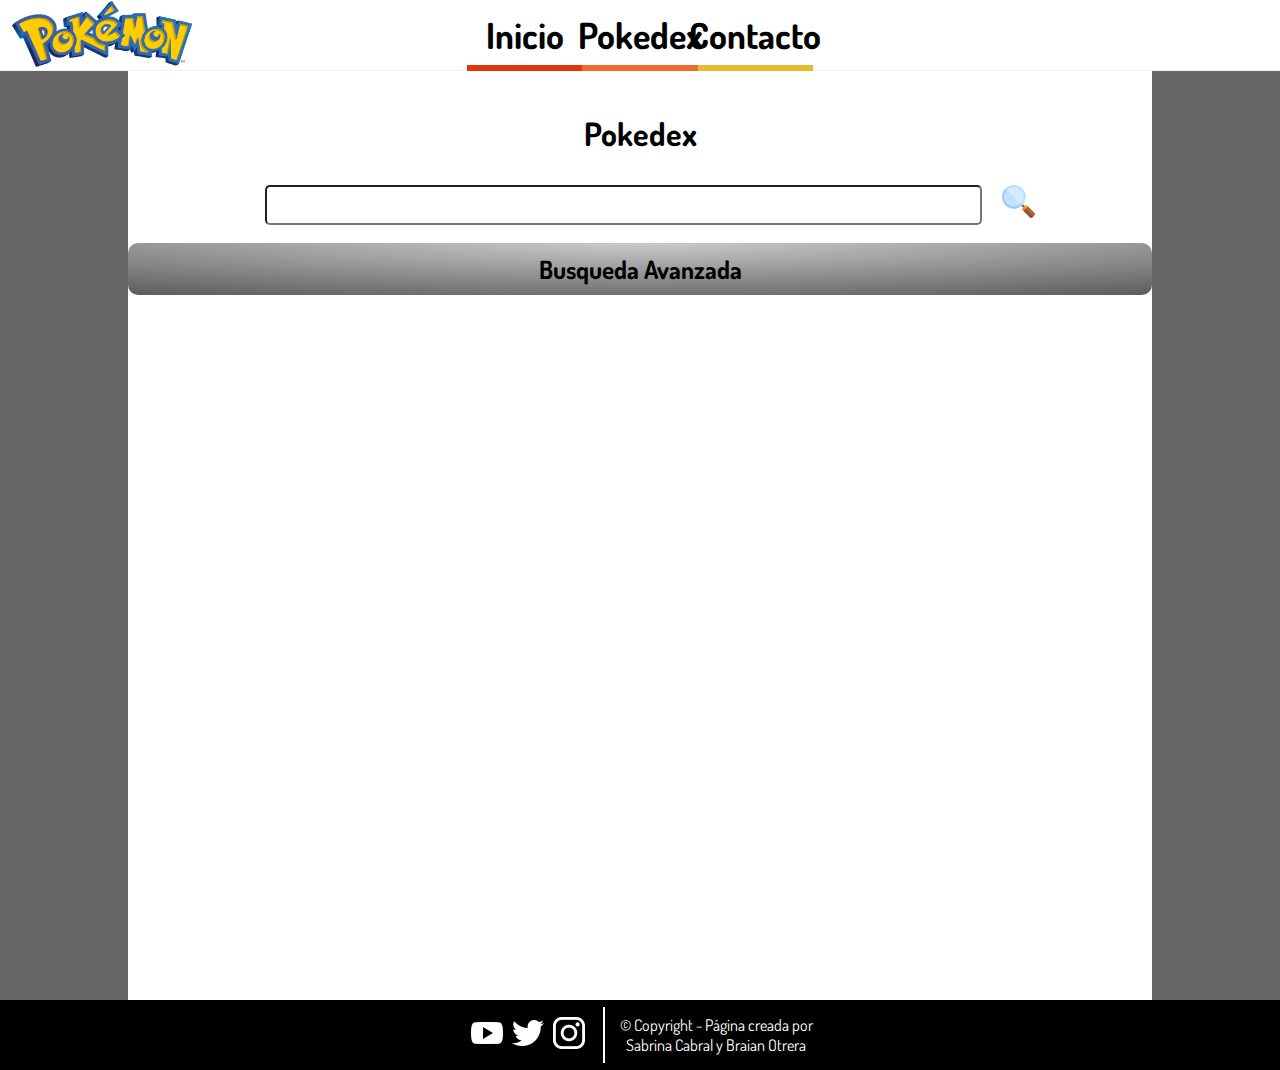
==== pokedex.html @ e79e1e7c "cambio de visualizacion de app" ====
<!DOCTYPE html>
<html lang="es">

<head>
    <meta charset="UTF-8">
    <meta http-equiv="X-UA-Compatible" content="IE=edge">
    <meta name="viewport" content="width=device-width, initial-scale=1.0">
    <title>Pokemon</title>
    <link rel="stylesheet" href="./Css/style.css">
    <link rel="icon" href="./Img/Poke_Ball_icon.png" />
    <link rel="preconnect" href="https://fonts.gstatic.com">
    <link rel="stylesheet" href="./Css/stilos-pokedex.css">
    <link href="https://fonts.googleapis.com/css2?family=Roboto:wght@300&display=swap" rel="stylesheet">
</head>

<body>
    <header>
        <a class="logo">
            <img src="./img/1280px-International_Pokémon_logo.svg.png">
        </a>
        <nav class="menu">
            <ul class="menu-list">
                <li class="menu-item">
                    <a class="inicio"  href="./index.html">
                
                        <span>Inicio</span>
                    </a>
                </li>
                <li class="menu-item">
                    <a class="pokedex"  href="./pokedex.html">
                        <span>Pokedex</span>
                    </a>
                </li>
                <li class="menu-item">
                    <a class="contacto">
                        <span>Contacto</span>
                    </a>
                </li>
            </ul>
        </nav>
        <button class="logo-menu-mobile" onclick="openMenu()">
            <img src="./img/boton-de-menu-de-tres-lineas-horizontales.png">
        </button>
        <nav class="menu-mobile" id="mobile-menu">
            <ul class="menu-list-mobile">
                <li class="menu-item-mobile">
                    <a class="inicio"  href="./index.html">
                        <span>Inicio</span>
                    </a>
                </li>
                <li class="menu-item-mobile">
                    <a class="pokedex"  href="./pokedex.html">
                        <span>Pokedex</span>
                    </a>
                </li>
                <li class="menu-item-mobile">
                    <a class="contacto">
                        <span>Contacto</span>
                    </a>
                </li>
            </ul>
        </nav>
    </header>
    <main>
        <h1>Pokedex</h1>
        
        <section class="buscador">
            <input type="search" id="search">
            <div class="lupa" id="buscar">
                <img src="./img/lupa.png" alt="Lupa">
            </div>

        </section>
        <section class="b-avanzado">

            <label id="desplegar-busqueda" >Busqueda Avanzada</label>
            <div class="tipos">
                <ul>
                    <li class="item">
                        <span class="descrip BUG">BICHO</span>
                        <span class="tipo" data-value="bug">T</span>
                    </li>
                    <li class="item">
                        <span class="descrip DRAGON">DRAGON</span>
                        <span class="tipo" data-value="dragon">T</span>
                    </li>
                    <li class="item">
                        <span class="descrip FAIRY">HADA</span>
                        <span class="tipo" data-value="fairy">T</span>
                    </li>
                    <li class="item">
                        <span class="descrip FIRE">FUEGO</span>
                        <span class="tipo" data-value="fire">T</span>
                    </li>
                    <li class="item">
                        <span class="descrip GHOST">FANTASMA</span>
                        <span class="tipo" data-value="ghost">T</span>
                    </li>
                    <li class="item">
                        <span class="descrip GROUND">TIERRA</span>
                        <span class="tipo" data-value="ground">T</span>
                    </li>
                    <li class="item">
                        <span class="descrip NORMAL">NORMAL</span>
                        <span class="tipo" data-value="normal">T</span>
                    </li>
                    <li class="item">
                        <span class="descrip PSYCHIC">PSÍQUICO</span>
                        <span class="tipo" data-value="psychic">T</span>
                    </li>
                    <li class="item">
                        <span class="descrip STEEL">ACERO</span>
                        <span class="tipo" data-value="steel">T</span>
                    </li>

                </ul>
                <ul>
                    <li class="item"><span class="descrip DARK">SINIESTRO</span><span class="tipo" data-value="dark">T</span>
                    </li>
                    <li class="item"><span class="descrip ELECTRIC">ELECTRICO</span><span class="tipo" data-value="electric">T</span></li>
                    <li class="item"><span class="descrip FIGHTING">LUCHA</span><span class="tipo" data-value="fighting">T</span>
                    </li>
                    <li class="item"><span class="descrip FLYING">VOLADOR</span><span class="tipo" data-value="flying">T</span>
                    </li>
                    <li class="item"><span class="descrip GRASS">PLANTA</span><span class="tipo" data-value="grass">T</span>
                    </li>
                    <li class="item"><span class="descrip ICE">HIELO</span><span class="tipo" data-value="ice">T</span>
                    </li>
                    <li class="item"><span class="descrip POISON">VENENO</span><span class="tipo" data-value="poison">T</span>
                    </li>
                    <li class="item"><span class="descrip ROCK">ROCA</span><span class="tipo" data-value="rock">T</span>
                    </li>
                    <li class="item"><span class="descrip WATER">AGUA</span><span class="tipo" data-value="water">T</span>
                    </li>

                </ul>


            </div>
            <div class="eggs">
                <label >Tipo de Huevo </label>
                <ul id="lista-huevos" class="lista-huevos">
                    <li class="init" id="fijar"><span id="all-eggs" data-value="Todas">Todas</span></li>
                    <li><span class="type-eggs" data-value="monster">Monster</span></li>
                    <li><span class="type-eggs" data-value="water1">Water</span></li>
                    <li><span class="type-eggs" data-value="bug">Bug</span></li>
                    <li><span class="type-eggs" data-value="flying">Flying</span></li>
                    <li><span class="type-eggs" data-value="ground">Ground</span></li>
                    <li><span class="type-eggs" data-value="plant">Plant</span></li>
                    <li><span class="type-eggs" data-value="humanshape">Humanshape</span></li>
                    <li><span class="type-eggs" data-value="mineral">Mineral</span></li>
                    <li><span class="type-eggs" data-value="indeterminate">Indeterminate</span></li>
                    <li><span class="type-eggs" data-value="ditto">ditto</span></li>
                    <li><span class="type-eggs" data-value="dragon">dragon</span></li>
                    <li><span class="type-eggs" data-value="no-eggs">No eggs</span></li>
                </ul>

            </div>

            <input type="submit" value="Buscar" id="busqueda-Avanzada" class="boton">
            <input type="submit" value="Restablecer" id="Restablecer" class="boton">
        </section>
        <section id="listado-pokemon" class="listado">


        </section>
        <ul id="poke" class="list-container"></ul>
        
    </main>
    <footer>
        <div class="social">
            <a href="https://www.youtube.com" target="_blank">
                <img src="./img/youtube.png">
            </a>
            <a href="https://twitter.com" target="_blank">
                <img src="./img/twitter.png">
            </a>
            <a href="https://www.instagram.com" target="_blank">
                <img src="./img/instagram.png">
            </a>
        </div>
        <div class="separador"></div>
        <div class="copyright">
            <p>© Copyright - Página creada por </p>
            <p>Sabrina Cabral y Braian Otrera</p>
        </div>
    </footer>
</body>
<script src="https://ajax.googleapis.com/ajax/libs/jquery/3.6.0/jquery.min.js"></script>
<script src="./Js/Ajax.js"></script>
<script src="./Js/BusquedaPokemon.js"></script>
</html>
---- Css/style.css ----
@import url('https://fonts.googleapis.com/css2?family=Dosis:wght@200&display=swap');
*{
    padding: 0;
    margin: 0;
    font-family: 'Dosis', sans-serif;
}
main{
    text-align: center;
}
main h1{
    margin-top: 7vh;
}
body{
    background-color: #666666;
}
header{
    background-color: white;
    height: 70px;
    border-bottom: 1px solid #f0f0f0;
    display: flex;
    justify-content: center;
    align-items: center;
    /* position: relative; */
    position: fixed;
    width: 100%;
}
main{
    
    min-height: 900px;
    background-color: white;
    width: 80%;
    margin:0 auto;
    padding: 50px 0;
}


footer{
    background-color: black;
    height: 70px;
    display: flex;
    justify-content: center;
    align-items: center;
}
.menu{
    position: relative;
    height: 70px;
    display: none;
}
.logo img{
    width: 180px;
}
.menu-list{
    list-style:none;
    display: flex;
    width: 100%;
    height: 100%;
    justify-content: center;
    position: relative;
}
.menu-item{
    text-align: center;
    vertical-align: middle;
    height: 100%;
    width: 9%;
    min-width: 100px;
    
}
.menu-item a{
    display: flex;
    height: 100%;
    cursor: pointer;
    justify-content: center;
    align-items: center;
    position: relative;
    text-decoration: none;
    color: black;
}
.menu-item a:hover{
    color: white;
}
.menu-item a:before{
    content: ' ';
    height: 6px;
    left: 0;
    position: absolute;
    bottom: -1px;
    width: 100%;
    z-index: 1;
}
.menu-item span{
    font-weight: bold;
}
.inicio, .pokedex, .contacto {
    text-decoration: none;
    color:black;
    font-weight: 800;
    font-size: 4vh;

}

.inicio:hover,.inicio::before,.inicio::after{
    background-color: #E3350D;
}
.pokedex:hover,.pokedex::before,.pokedex::after{
    background-color: #ee6b2f;
}
.contacto:hover,.contacto::before,.contacto::after{
    background-color: #e6bc2f;
}
.social a{
    text-decoration: none;
    color: black;
}
.social img{
    margin: 0 3px;
    width: 32px;
}
.separador{
    height: 80%;
    width: 2px;
    margin: 0 15px;
    background-color: white;
}
.copyright{
    color: white;
    text-align: center;
}
.logo-menu-mobile{
    position:absolute;
    left: 10px;
    cursor: pointer;
    background: none;
    border:none
}
.logo-menu-mobile img{
    width: 32px;
}
.menu-mobile{
    position: absolute;
    top:71px;
    left: 0;
    right: 0;
    background-color: white;
    visibility: hidden;
}
.menu-item-mobile{
    height: 40px;
    border-bottom: 1px solid #f0f0f0;
    position: relative;
}
.menu-item-mobile a{
    display: flex;
    width: 100%;
    height: 100%;
    text-align: center;
    justify-content: center;
    align-items: center;
    cursor:pointer;
}
.menu-item-mobile a::after{
    content: ' ';
    left: 0;
    top:0;
    bottom: -1px;
    position: absolute;
    bottom: -1px;
    width: 6px;
    z-index: 1;
}
.active{
    visibility: visible;
}
.list-container{
    text-align: center;
}
.Poke-card{
    margin: 10px;
    padding: 30px;
    display: inline-block;
    text-align: center;
    border: 1px solid #c0c0c0;
    border-radius: 10px;
    background-color: #c0c0c0;
}
.Poke-card figure{
    border-radius: 50%;
    background-color: white;
}
.Poke-name{
    font-weight: bold;
    margin-top: 10px;
}
.poke-img{
    width: 150px;
}

@media only screen and (min-width: 750px){
    header{
        display: block;
    }
    .menu{
        display: block;
    }
    .logo{
        position: absolute;
        z-index: 1;
        top: 1px;
        left: 12px;
        cursor: pointer;
    }
    .logo-menu-mobile,.menu-mobile{
        display: none;
    }
}
---- Css/stilos-pokedex.css ----
main{
    text-align: center;
}

.galeria-imagenes{
    padding-top: 80px;
    grid-column: 1 / -1;
    justify-content: center;
    width: 100%;
    text-align: center;
}
.buscador{
    width: 100%;
    display: flex;
    justify-content: center;
    align-items: start;
    margin-top: 3%;
}
    

.buscador input{
    width: 70%;
    height: 40px;
    margin: 0 2%;
    border-radius: 5px;
    font-size: 23px;
}

.buscador img{
    height: 33px;
    
}

.b-avanzado{
    width: 100%;
    height: 100%;
    margin-top: 2vh;
    display: inline-block;
    text-align: center;
    padding: 1% 0;
    border-radius: 10px;
    background: linear-gradient(to bottom, rgba(255,255,255,0.15) 0%, rgba(0,0,0,0.15) 100%), radial-gradient(at top center, rgba(255,255,255,0.40) 0%, rgba(0,0,0,0.40) 120%) #989898;
    font-weight: bold;
    
   
}
.b-avanzado label{
    display: inline-block;
    width: 100%;
    padding: 0;
    font-size: 25px;
    
    
}
.tipos{
    display: flex;
    width: 100%;
    /* justify-content: space-between; */
   
}
.desplegar-menu{
    display: none;
}


.tipos ul{
    padding-left: 0;
    margin: 1%;
    display: inline-block;
    justify-content: center;
    width: 50%;
  


}
.tipos li{
    padding-left: 0;
    margin: 5px;
    margin: 3% 0 0 0; 
    list-style:none;
    width: 100%;
    display: block;
    padding: 2%;

}



.listado{
    display: flex;
    flex-wrap: wrap;
    justify-content: center;
    margin-top: 3vh;
    height: 100%;
}

.pokemon{
    height: 40vh;
    padding: 10px;
    margin: 5px;
    text-align: center;
    border: 1px solid #c0c0c0;
    border-radius: 10px;
    background-color: #c0c0c0;

}
.Poke-card figure{
    border-radius: 50%;
    background-color: white;
}

.pokemon img {
    max-height:  80%;
    border-radius: 10%;

    
}
.nombre-pokemon{
    
    margin:0;
    font-size: 3vh;
    border-radius: 5px
}
.tipos-pokemon{
    display: inline-block;
    margin:0;
    padding: 2%;
    font-size: 3vh;
    border-radius: 5px;
    
    margin-right: 5px;
    width: 40%;
}
.descrip{
    display: inline-block;
    border: 2px solid #a4a4a4;
    border-radius: 5px;
    width:60%;
    height: 30%;
    line-height: 28px;
    margin-right: 8px;
    font-weight: bold;


}
.tipo{
    display: inline-block;
    background: #F2F2F2;
    border-radius: 14px;
    color: #313131;
    line-height: 30px;
    width: 28px;
}
.eggs{
    width: 100%;
    height: 100%;
    
   
}
.eggs label{
    font-size: 18px;
    margin: 1.5vh 0;
}
.b-avanzado ul{
    margin: 1.5vh 0;
}

.eggs li{
    list-style:none;
    margin: 0;
    margin-left: 0;
   
    padding: 5px;
    justify-content: center;

   
}
.type-eggs{
    display: none;
    border-radius: 10px;
    
    
}

.lista-huevos { 

    overflow-y: scroll;
    width:50%;
    display: inline-block;
    border-radius: 5px;    
    text-align: center;
    height: 5vh;
    padding-left: 0;
    background: #09f;
 

}

.lista-huevos::-webkit-scrollbar {
    width:5px;
}
.lista-huevos::-webkit-scrollbar-thumb {
    background-image: linear-gradient(to top, #30cfd0 0%, #330867 100%);
    border-radius: 5px;
}



.lista-huevos li { 
    padding: 1.5% 0;
    z-index: 2; 
    width: 100%;
}
.lista-huevos li:not(.init) { 
    float: left; 
    display: none; 
    background: #ddd;
}

.lista-huevos li:not(.init):hover, ul li.selected:not(.init) {
     background: #09f;

}

li.init {
    cursor: pointer; 
}

.definir-altura{
    max-height: 15vh;
}


.invertir-color {
    background-image: linear-gradient(to top, #30cfd0 0%, #330867 100%);
    color: white;
  }


.footer{
    /* grid-column: 1 / -1;
    grid-row: 3 / 4; */
    background-image: linear-gradient(to top, #ebbba7 0%, #cfc7f8 100%);
}

.publicidad{
    display: none;
}

.boton{
    width: 20vw;
    height: 5vh;
    font-size: 2.5vh;
    font-weight: 800;

}

.eggs , .tipos, .boton{
    display: none;
}



.visualizar-tipos{
    display: flex;
    width: 100%;
}

.visualizar-huevos{
    display: inherit;

}





.POISON{
    background-image: linear-gradient(135deg, #667eea 0%, #764ba2 100%);
}

.FAIRY{
    background-image: linear-gradient(to top, #d5dee7 0%, #ffafbd 0%, #c9ffbf 100%);
}
.NORMAL{
    background-image: linear-gradient(45deg, #874da2 0%, #c43a30 100%);
}
.FLYING{
    background-image: linear-gradient(to right, #4facfe 0%, #00f2fe 100%);
}
.BUG{
    background-image: linear-gradient(to top, #0ba360 0%, #3cba92 100%);
}
.DRAGON{
    background-image: linear-gradient(-60deg, #ff5858 0%, #f09819 100%);
}
.FIRE{
    background-image: linear-gradient(-20deg, #fc6076 0%, #ff9a44 100%);
}
.WATER{
    background-image: linear-gradient(to top, #4481eb 0%, #04befe 100%);
}
.DARK{
    background-image: linear-gradient(60deg, #29323c 0%, #485563 100%);
}
.PSYCHIC{
    background-image: linear-gradient(to right, #a8caba 0%, #5d4157 100%);
}
.ROCK{
    background-image: linear-gradient(to top, #50cc7f 0%, #f5d100 100%);
}
.FIGHTING{
    background-image: linear-gradient(-225deg, #231557 0%, #44107A 29%, #FF1361 67%, #FFF800 100%);
}
.GRASS{
    background-image: linear-gradient(to top, #9be15d 0%, #00e3ae 100%);
}
.GHOST{
    background-image: linear-gradient(to top, #3b41c5 0%, #a981bb 49%, #ffc8a9 100%);
}
.STEEL{
    background-image: linear-gradient(-20deg, #616161 0%, #9bc5c3 100%);

}
.GROUND{
    background-image: linear-gradient(to right, #c1c161 0%, #c1c161 0%, #d4d4b1 100%);
}
.ICE{
    background-image: linear-gradient(-225deg, #22E1FF 0%, #1D8FE1 48%, #625EB1 100%);
}
.ELECTRIC{
    background-image: linear-gradient(to right, #f83600 0%, #f9d423 100%);
}
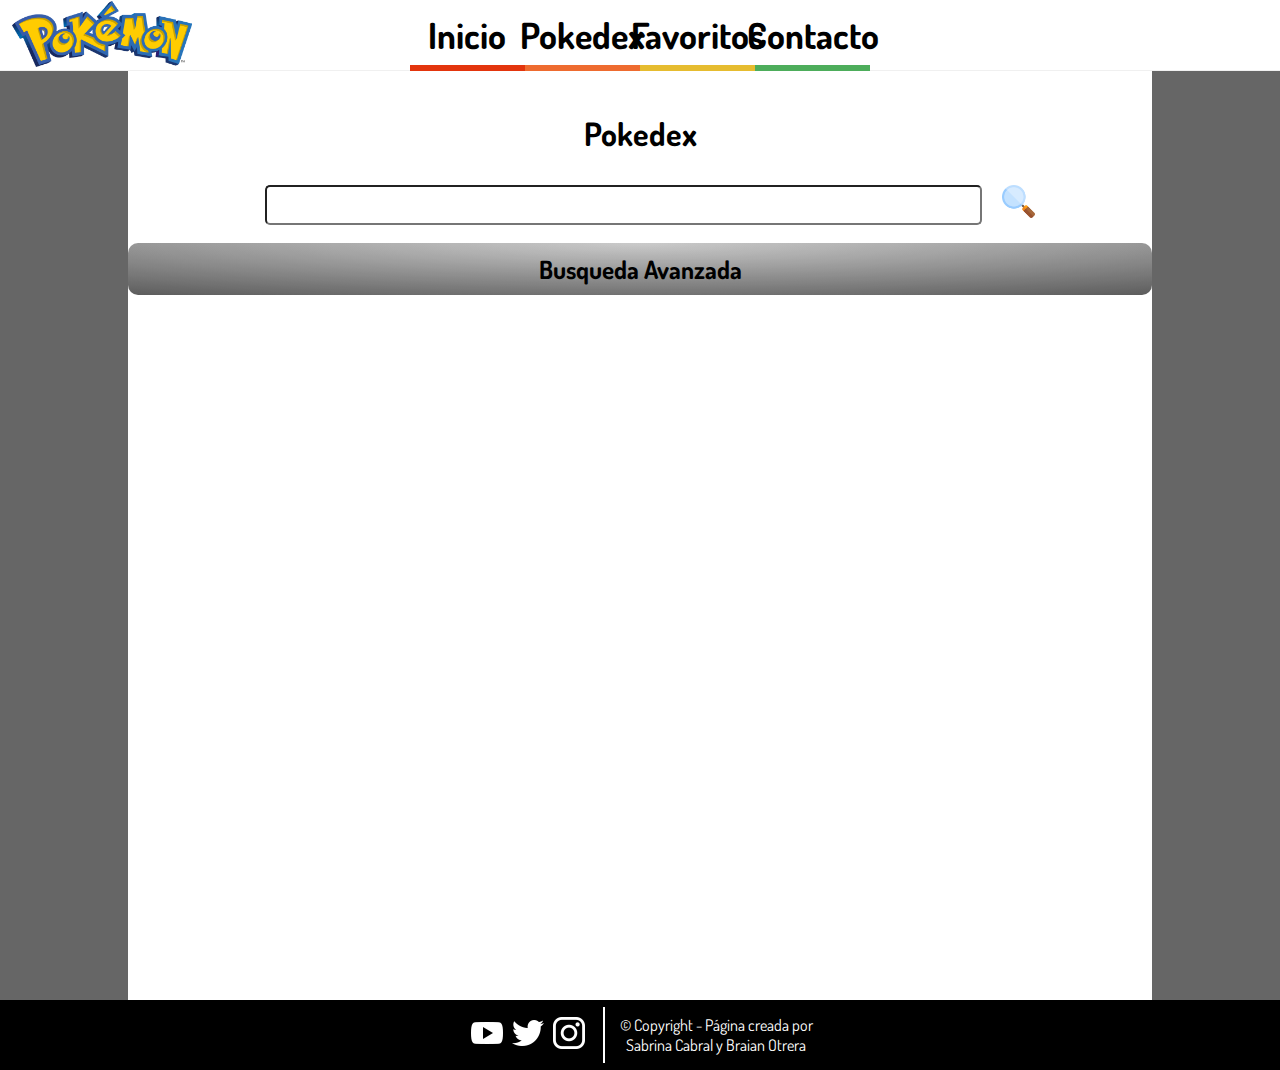
==== commit f7b628d3: "Paginado de info" ====
--- a/pokedex.html
+++ b/pokedex.html
@@ -9,6 +9,7 @@
     <link rel="stylesheet" href="./Css/style.css">
     <link rel="icon" href="./Img/Poke_Ball_icon.png" />
     <link rel="preconnect" href="https://fonts.gstatic.com">
+    <link rel="stylesheet" href="../Css/estilos-favoritos.css">
     <link rel="stylesheet" href="./Css/stilos-pokedex.css">
     <link href="https://fonts.googleapis.com/css2?family=Roboto:wght@300&display=swap" rel="stylesheet">
 </head>
@@ -21,14 +22,19 @@
         <nav class="menu">
             <ul class="menu-list">
                 <li class="menu-item">
-                    <a class="inicio"  href="./index.html">
-                
+                    <a class="inicio" href="./index.html">
+
                         <span>Inicio</span>
                     </a>
                 </li>
                 <li class="menu-item">
-                    <a class="pokedex"  href="./pokedex.html">
+                    <a class="pokedex" href="./pokedex.html">
                         <span>Pokedex</span>
+                    </a>
+                </li>
+                <li class="menu-item">
+                    <a class="favoritos" href="./src/favoritos.html">
+                        <span>Favoritos</span>
                     </a>
                 </li>
                 <li class="menu-item">
@@ -44,13 +50,18 @@
         <nav class="menu-mobile" id="mobile-menu">
             <ul class="menu-list-mobile">
                 <li class="menu-item-mobile">
-                    <a class="inicio"  href="./index.html">
+                    <a class="inicio" href="../index.html">
                         <span>Inicio</span>
                     </a>
                 </li>
                 <li class="menu-item-mobile">
-                    <a class="pokedex"  href="./pokedex.html">
+                    <a class="pokedex" href="./pokedex.html">
                         <span>Pokedex</span>
+                    </a>
+                </li>
+                <li class="menu-item-mobile">
+                    <a class="favoritos" href="./src/favoritos.html">
+                        <span>Favoritos</span>
                     </a>
                 </li>
                 <li class="menu-item-mobile">
@@ -63,7 +74,7 @@
     </header>
     <main>
         <h1>Pokedex</h1>
-        
+
         <section class="buscador">
             <input type="search" id="search">
             <div class="lupa" id="buscar">
@@ -73,99 +84,216 @@
         </section>
         <section class="b-avanzado">
 
-            <label id="desplegar-busqueda" >Busqueda Avanzada</label>
-            <div class="tipos">
-                <ul>
-                    <li class="item">
-                        <span class="descrip BUG">BICHO</span>
-                        <span class="tipo" data-value="bug">T</span>
-                    </li>
-                    <li class="item">
-                        <span class="descrip DRAGON">DRAGON</span>
-                        <span class="tipo" data-value="dragon">T</span>
-                    </li>
-                    <li class="item">
-                        <span class="descrip FAIRY">HADA</span>
-                        <span class="tipo" data-value="fairy">T</span>
-                    </li>
-                    <li class="item">
-                        <span class="descrip FIRE">FUEGO</span>
-                        <span class="tipo" data-value="fire">T</span>
-                    </li>
-                    <li class="item">
-                        <span class="descrip GHOST">FANTASMA</span>
-                        <span class="tipo" data-value="ghost">T</span>
-                    </li>
-                    <li class="item">
-                        <span class="descrip GROUND">TIERRA</span>
-                        <span class="tipo" data-value="ground">T</span>
-                    </li>
-                    <li class="item">
-                        <span class="descrip NORMAL">NORMAL</span>
-                        <span class="tipo" data-value="normal">T</span>
-                    </li>
-                    <li class="item">
-                        <span class="descrip PSYCHIC">PSÍQUICO</span>
-                        <span class="tipo" data-value="psychic">T</span>
-                    </li>
-                    <li class="item">
-                        <span class="descrip STEEL">ACERO</span>
-                        <span class="tipo" data-value="steel">T</span>
-                    </li>
-
-                </ul>
-                <ul>
-                    <li class="item"><span class="descrip DARK">SINIESTRO</span><span class="tipo" data-value="dark">T</span>
-                    </li>
-                    <li class="item"><span class="descrip ELECTRIC">ELECTRICO</span><span class="tipo" data-value="electric">T</span></li>
-                    <li class="item"><span class="descrip FIGHTING">LUCHA</span><span class="tipo" data-value="fighting">T</span>
-                    </li>
-                    <li class="item"><span class="descrip FLYING">VOLADOR</span><span class="tipo" data-value="flying">T</span>
-                    </li>
-                    <li class="item"><span class="descrip GRASS">PLANTA</span><span class="tipo" data-value="grass">T</span>
-                    </li>
-                    <li class="item"><span class="descrip ICE">HIELO</span><span class="tipo" data-value="ice">T</span>
-                    </li>
-                    <li class="item"><span class="descrip POISON">VENENO</span><span class="tipo" data-value="poison">T</span>
-                    </li>
-                    <li class="item"><span class="descrip ROCK">ROCA</span><span class="tipo" data-value="rock">T</span>
-                    </li>
-                    <li class="item"><span class="descrip WATER">AGUA</span><span class="tipo" data-value="water">T</span>
-                    </li>
-
-                </ul>
-
+            <label id="desplegar-busqueda">Busqueda Avanzada</label>
+            <div class="conteiner">
+
+                <div class="tipos">
+                    <ul class="listado-tipos">
+                        <li class="item">
+                            <span class="descrip BUG">BICHO</span>
+                            <span class="tipo" data-value="bug">T</span>
+                            <span class="debilidad" data-value="bug">D</span>
+                        </li>
+                        <li class="item">
+                            <span class="descrip DRAGON">DRAGON</span>
+                            <span class="tipo" data-value="dragon">T</span>
+                            <span class="debilidad" data-value="dragon">D</span>
+                        </li>
+                        <li class="item">
+                            <span class="descrip FAIRY">HADA</span>
+                            <span class="tipo" data-value="fairy">T</span>
+                            <span class="debilidad" data-value="dragon">D</span>
+                        </li>
+                        <li class="item">
+                            <span class="descrip FIRE">FUEGO</span>
+                            <span class="tipo" data-value="fire">T</span>
+                            <span class="debilidad" data-value="fire">D</span>
+                        </li>
+                        <li class="item">
+                            <span class="descrip GHOST">FANTASMA</span>
+                            <span class="tipo" data-value="ghost">T</span>
+                            <span class="debilidad" data-value="ghost">D</span>
+                        </li>
+                        <li class="item">
+                            <span class="descrip GROUND">TIERRA</span>
+                            <span class="tipo" data-value="ground">T</span>
+                            <span class="debilidad" data-value="ground">D</span>
+                        </li>
+                        <li class="item">
+                            <span class="descrip NORMAL">NORMAL</span>
+                            <span class="tipo" data-value="normal">T</span>
+                            <span class="debilidad" data-value="normal">D</span>
+                        </li>
+                        <li class="item">
+                            <span class="descrip PSYCHIC">PSÍQUICO</span>
+                            <span class="tipo" data-value="psychic">T</span>
+                            <span class="debilidad" data-value="psychic">D</span>
+                        </li>
+                        <li class="item">
+                            <span class="descrip STEEL">ACERO</span>
+                            <span class="tipo" data-value="steel">T</span>
+                            <span class="debilidad" data-value="steel">D</span>
+                        </li>
+
+                    </ul>
+                    <ul>
+                        <li class="item">
+                            <span class="descrip DARK">SINIESTRO</span>
+                            <span class="tipo" data-value="dark">T</span>
+                            <span class="debilidad" data-value="dark">D</span>
+                        </li>
+                        <li class="item">
+                            <span class="descrip ELECTRIC">ELECTRICO</span>
+                            <span class="tipo" data-value="electric">T</span>
+                            <span class="debilidad" data-value="electric">D</span>
+                        </li>
+                        <li class="item">
+                            <span class="descrip FIGHTING">LUCHA</span>
+                            <span class="tipo" data-value="fighting">T</span>
+                            <span class="debilidad" data-value="fighting">D</span>
+                        </li>
+                        <li class="item">
+                            <span class="descrip FLYING">VOLADOR</span>
+                            <span class="tipo" data-value="flying">T</span>
+                            <span class="debilidad" data-value="flying">D</span>
+                        </li>
+                        <li class="item">
+                            <span class="descrip GRASS">PLANTA</span>
+                            <span class="tipo" data-value="grass">T</span>
+                            <span class="debilidad" data-value="grass">D</span>
+                        </li>
+                        <li class="item">
+                            <span class="descrip ICE">HIELO</span>
+                            <span class="tipo" data-value="ice">T</span>
+                            <span class="debilidad" data-value="ice">D</span>
+                        </li>
+                        <li class="item">
+                            <span class="descrip POISON">VENENO</span>
+                            <span class="tipo" data-value="poison">T</span>
+                            <span class="debilidad" data-value="poison">D</span>
+                        </li>
+                        <li class="item">
+                            <span class="descrip ROCK">ROCA</span>
+                            <span class="tipo" data-value="rock">T</span>
+                            <span class="debilidad" data-value="rock">D</span>
+                        </li>
+                        <li class="item">
+                            <span class="descrip WATER">AGUA</span><span class="tipo" data-value="water">T</span>
+                            <span class="debilidad" data-value="water">D</span>
+                        </li>
+
+                    </ul>
+
+
+                </div>
+                <div class="eggs">
+                    <span>
+                        <h5>Tipo de Huevo </h5>
+                    </span>
+                    <div>
+                        <ul id="lista-huevos" class="lista-huevos">
+                            <li class="init">
+                                <span id="all-eggs" data-value="Todas" class="select-eggs">
+                                    <img src="./img/Poke_Ball_icon.png">
+                                    <h5 id="option-selected">Todos</h5></span>
+                            </li>
+                            <li>
+
+                                <span class="type-eggs" data-value="Todos">Todos</span>
+                            </li>
+                            <li>
+
+                                <span class="type-eggs" data-value="monster">Monster</span>
+                            </li>
+                            <li>
+                                <span class="type-eggs" data-value="water1">Water</span>
+                            </li>
+                            <li>
+                                <span class="type-eggs" data-value="bug">Bug</span>
+                            </li>
+                            <li>
+                                <span class="type-eggs" data-value="flying">Flying</span>
+                            </li>
+                            <li>
+                                <span class="type-eggs" data-value="ground">Ground</span>
+                            </li>
+                            <li>
+                                <span class="type-eggs" data-value="plant">Plant</span>
+                            </li>
+                            <li>
+                                <span class="type-eggs" data-value="humanshape">Humanshape</span>
+                            </li>
+                            <li>
+                                <span class="type-eggs" data-value="mineral">Mineral</span>
+                            </li>
+                            <li>
+                                <span class="type-eggs" data-value="indeterminate">Indeterminate</span>
+                            </li>
+                            <li>
+                                <span class="type-eggs" data-value="ditto">Ditto</span>
+                            </li>
+                            <li>
+                                <span class="type-eggs" data-value="dragon">Dragon</span>
+                            </li>
+                            <li>
+                                <span class="type-eggs" data-value="no-eggs">No eggs</span>
+                            </li>
+                        </ul>
+
+                    </div>
+                    <div class="tamaño-pokemon">
+                        <h5>Peso</h5>
+                        <ul class="lista-peso">
+
+                            <li id="pequeño" class="item-peso" data-value="500">
+
+                                <img src="./img/pokebolaP.png" alt="pokemon pequeño" data-value="500">
+
+                            </li>
+                            <li id="grande" class="item-peso" data-value="10000">
+
+                                <img src="./img/pokebolas.png" alt="pokemon grande" data-value="10000">
+
+                            </li>
+
+                        </ul>
+                    </div>
+                    <div class="tamaño-pokemon">
+                        <h5>Altura</h5>
+                        <ul class="lista-tamaño">
+
+                            <li id="bajo"  data-value="16" class="item-altura">
+
+                                <img src="./img/charmander.png" alt="pokemon pequeño" data-value="16">
+
+                            </li>
+                            <li id="alto" data-value="200" class="item-altura">
+
+                                <img src="./img/Chrizard.png" alt="pokemon grande" data-value="200">
+
+                            </li>
+
+
+                        </ul>
+                    </div>
+                </div>
 
             </div>
-            <div class="eggs">
-                <label >Tipo de Huevo </label>
-                <ul id="lista-huevos" class="lista-huevos">
-                    <li class="init" id="fijar"><span id="all-eggs" data-value="Todas">Todas</span></li>
-                    <li><span class="type-eggs" data-value="monster">Monster</span></li>
-                    <li><span class="type-eggs" data-value="water1">Water</span></li>
-                    <li><span class="type-eggs" data-value="bug">Bug</span></li>
-                    <li><span class="type-eggs" data-value="flying">Flying</span></li>
-                    <li><span class="type-eggs" data-value="ground">Ground</span></li>
-                    <li><span class="type-eggs" data-value="plant">Plant</span></li>
-                    <li><span class="type-eggs" data-value="humanshape">Humanshape</span></li>
-                    <li><span class="type-eggs" data-value="mineral">Mineral</span></li>
-                    <li><span class="type-eggs" data-value="indeterminate">Indeterminate</span></li>
-                    <li><span class="type-eggs" data-value="ditto">ditto</span></li>
-                    <li><span class="type-eggs" data-value="dragon">dragon</span></li>
-                    <li><span class="type-eggs" data-value="no-eggs">No eggs</span></li>
-                </ul>
-
-            </div>
+
 
             <input type="submit" value="Buscar" id="busqueda-Avanzada" class="boton">
             <input type="submit" value="Restablecer" id="Restablecer" class="boton">
+
+
+
         </section>
         <section id="listado-pokemon" class="listado">
 
 
         </section>
-        <ul id="poke" class="list-container"></ul>
-        
+        <div >
+            <input type="submit" value="Cargar" class="carga" id="carga">
+        </div>
     </main>
     <footer>
         <div class="social">
@@ -189,4 +317,5 @@
 <script src="https://ajax.googleapis.com/ajax/libs/jquery/3.6.0/jquery.min.js"></script>
 <script src="./Js/Ajax.js"></script>
 <script src="./Js/BusquedaPokemon.js"></script>
+
 </html>--- a/Css/style.css
+++ b/Css/style.css
@@ -5,8 +5,11 @@
     margin: 0;
     font-family: 'Dosis', sans-serif;
 }
+
+
 main{
     text-align: center;
+
 }
 main h1{
     margin-top: 7vh;
@@ -60,10 +63,12 @@
 }
 .menu-item{
     text-align: center;
+
     vertical-align: middle;
     height: 100%;
     width: 9%;
     min-width: 100px;
+
     
 }
 .menu-item a{
@@ -91,7 +96,7 @@
 .menu-item span{
     font-weight: bold;
 }
-.inicio, .pokedex, .contacto {
+.inicio, .pokedex, .contacto, .favoritos {
     text-decoration: none;
     color:black;
     font-weight: 800;
@@ -105,8 +110,11 @@
 .pokedex:hover,.pokedex::before,.pokedex::after{
     background-color: #ee6b2f;
 }
+.favoritos:hover,.favoritos::before,.favoritos::after{
+    background-color: #e6bc2f;
+}
 .contacto:hover,.contacto::before,.contacto::after{
-    background-color: #e6bc2f;
+    background-color: #4dad5b;;
 }
 .social a{
     text-decoration: none;
@@ -149,6 +157,7 @@
     border-bottom: 1px solid #f0f0f0;
     position: relative;
 }
+
 .menu-item-mobile a{
     display: flex;
     width: 100%;
@@ -182,6 +191,7 @@
     border: 1px solid #c0c0c0;
     border-radius: 10px;
     background-color: #c0c0c0;
+
 }
 .Poke-card figure{
     border-radius: 50%;
@@ -212,4 +222,5 @@
     .logo-menu-mobile,.menu-mobile{
         display: none;
     }
+
 }--- a/Css/estilos-favoritos.css
+++ b/Css/estilos-favoritos.css
@@ -0,0 +1,7 @@
+/* .conteiner-favorito{
+
+} */
+.item-favorito{
+    justify-self:flex-start;
+    max-width: 23px;
+}--- a/Css/stilos-pokedex.css
+++ b/Css/stilos-pokedex.css
@@ -10,6 +10,7 @@
     width: 100%;
     text-align: center;
 }
+/* Buscador de un pokemon con lupa  */
 .buscador{
     width: 100%;
     display: flex;
@@ -31,6 +32,10 @@
     height: 33px;
     
 }
+/* //////////////////////////////////////////////////// */
+
+
+/* Buscador avanzado  */
 
 .b-avanzado{
     width: 100%;
@@ -50,17 +55,31 @@
     width: 100%;
     padding: 0;
     font-size: 25px;
-    
-    
+    justify-content: center;
+    align-items: center;
+
+    
+    
+}
+.desplegar-menu{
+    display: none;
+}
+
+
+/* Tipo y debilidades de pokemon */
+.conteiner{
+    display: flex;
+    width: 100%;
+    height: 100%;
+    flex-wrap: wrap;
 }
 .tipos{
     display: flex;
     width: 100%;
+    text-align: center;
+    justify-content: left;
     /* justify-content: space-between; */
    
-}
-.desplegar-menu{
-    display: none;
 }
 
 
@@ -69,19 +88,19 @@
     margin: 1%;
     display: inline-block;
     justify-content: center;
-    width: 50%;
+    width: 60%;
   
 
 
 }
 .tipos li{
     padding-left: 0;
-    margin: 5px;
+
     margin: 3% 0 0 0; 
     list-style:none;
     width: 100%;
     display: block;
-    padding: 2%;
+
 
 }
 
@@ -95,8 +114,12 @@
     height: 100%;
 }
 
+/* Estilos de cada pokemon */
+
 .pokemon{
     height: 40vh;
+    min-height: 40vh;
+    min-width: 35vw;
     padding: 10px;
     margin: 5px;
     text-align: center;
@@ -111,7 +134,7 @@
 }
 
 .pokemon img {
-    max-height:  80%;
+    max-height:  75%;
     border-radius: 10%;
 
     
@@ -136,37 +159,83 @@
     display: inline-block;
     border: 2px solid #a4a4a4;
     border-radius: 5px;
-    width:60%;
+    width:50%;
     height: 30%;
     line-height: 28px;
-    margin-right: 8px;
+    margin-right: 5px;
     font-weight: bold;
 
 
 }
-.tipo{
+.tipo , .debilidad{
     display: inline-block;
     background: #F2F2F2;
     border-radius: 14px;
     color: #313131;
     line-height: 30px;
     width: 28px;
-}
+    margin-right: 3px;
+}
+
+/* //////////////////////////////////////////////////////////////// */
+
+
+/* Huevos de pokemon */
 .eggs{
     width: 100%;
     height: 100%;
-    
-   
-}
-.eggs label{
+    justify-content: center;
+    
+   
+}
+
+.select-eggs{
+ 
+    display: inline-flex;
+    width:99%;
+    padding: 1%;
+    text-align: center;
+    align-items: center;
+    background-color: rgb(49, 49, 49);
+    border-radius: 5px;
+    color: white;
+    
+ 
+ }
+ .eggs h5{
+    display: inline-block;
+  
+    padding: 0;
+    font-size: 18px;
+    justify-content: center;
+    align-items: center;
+    margin-bottom: 7px;
+ }
+ .select-eggs label{
+     
+     display: inline-block;
+     margin: 0;
+     width: 19%;
+     font-size: 15px;
+     
+ }
+ 
+ .select-eggs img{
+     width: 25px;
+     margin-right: 8px;
+     /* margin: 0 1.5vh; */
+ 
+ }
+ 
+/* .eggs label{
     font-size: 18px;
     margin: 1.5vh 0;
-}
-.b-avanzado ul{
+} */
+/* .listado-tipos{
     margin: 1.5vh 0;
-}
-
-.eggs li{
+} */
+
+/* .eggs li{
     list-style:none;
     margin: 0;
     margin-left: 0;
@@ -175,25 +244,42 @@
     justify-content: center;
 
    
-}
-.type-eggs{
+} */
+
+
+.lista-huevos { 
+    margin: 0;
+    overflow-y: scroll;
+    width:63.3%;
+    display: inline-block;
+    text-align: left;
+    /* height: 32px; */
+    max-height: 20vh;
+    padding-left: 0;
+    background-color: rgb(49, 49, 49);
+    padding: 0 1%;
+    border-radius: 5px;
+}
+
+
+
+
+.lista-huevos li { 
+    /* padding: 1px 0; */
+    z-index: 2; 
+    width: 100%;
+    color: white;
+}
+.lista-huevos li:not(.init) { 
+    float: left; 
     display: none;
-    border-radius: 10px;
-    
-    
-}
-
-.lista-huevos { 
-
-    overflow-y: scroll;
-    width:50%;
-    display: inline-block;
-    border-radius: 5px;    
-    text-align: center;
-    height: 5vh;
-    padding-left: 0;
-    background: #09f;
- 
+    
+ 
+
+}
+
+.lista-huevos li:not(.init):hover, ul li.selected:not(.init) {
+     background: #09f;
 
 }
 
@@ -205,38 +291,156 @@
     border-radius: 5px;
 }
 
-
-
-.lista-huevos li { 
-    padding: 1.5% 0;
-    z-index: 2; 
-    width: 100%;
-}
-.lista-huevos li:not(.init) { 
-    float: left; 
-    display: none; 
-    background: #ddd;
-}
-
-.lista-huevos li:not(.init):hover, ul li.selected:not(.init) {
-     background: #09f;
-
-}
-
 li.init {
     cursor: pointer; 
 }
 
-.definir-altura{
-    max-height: 15vh;
-}
-
-
+.type-eggs{
+   
+    border-radius: 10px;
+    margin-left: 3px;
+    
+    
+}
+
+/* Peso y altura de los pokemon */
+ .lista-peso ,.lista-tamaño{
+        display: inline-flex;        
+        list-style-type: none;
+        margin: 0;
+        padding: 0;
+    }
+    .lista-peso li, .lista-tamaño li{
+        display: inline-flex;       
+        justify-content: center;
+        align-items: center;      
+        background-color: #313131;
+        margin: 0 5px auto;
+        height: 13vh;
+        width: 25vw;
+        border-radius: 8px;
+ 
+    }
+    .tamaño-pokemon h5{
+        display: block;
+        padding-bottom: 8px;
+        margin: 0;
+        font-size: 25px;
+
+    }
+
+    .lista-peso img{
+        width: 40%;        
+    }
+    .lista-tamaño img{
+        width: auto;
+    }
+    /* .lista-peso,  span{
+        height: 100%;
+        display: inline-flex;
+        align-items: center;
+        border-radius: 5px;
+        justify-content: center;
+    }
+
+    .lista-tamaño span{
+        height: 100%;
+        width: 100%;
+        display: inline-flex;
+        align-items: center;
+        border-radius: 5px;
+        justify-content: center;
+    }
+    */
+
+    .tamaño-pokemon{
+        margin-top: 8px;
+        height: 100%;
+        width: 74%;
+      
+    }
+
+    #pequeño img{
+        width: 25%;
+        /* margin-top: 10%; */
+        
+    }
+  
+
+
+
+.boton{
+    width: 25vw;
+
+    font-size: 14px;
+    font-weight: 800;
+    background-color: #ee6b2f;
+    color: #fff;
+    border-radius: 5px;
+    border: none;
+    padding: 0.75em 1.25em;
+    margin-top: 15px;
+
+}
+.carga{
+    width: 15vw;
+
+    font-size: 20px;
+    font-weight: 800;
+    background-color: #ee6b2f;
+    color: #fff;
+    border-radius: 5px;
+    border: none;
+    padding: 0.22em ;
+    margin-top: 8px;
+
+}
+
+.eggs , .tipos, .boton, .tamaño-pokemon , .carga{
+    display: none;
+}
+
+
+/* Clases que permiten la visualizacion de los tipos y huevos una vez que se da click en busqueda avanzada es llamada por medio de jquery  */
+.visualizar-tipos{
+    display: flex;
+    width: 100%;
+}
+
+.visualizar-huevos{
+    display: inline-block;
+
+}
+
+
+
+/* Class que cambia color de los Tipos y debilidades cuando se hace click es llamada por medio de jquery  */
 .invertir-color {
     background-image: linear-gradient(to top, #30cfd0 0%, #330867 100%);
     color: white;
   }
 
+  .invertir-color-PesoAltura {
+    background-image: linear-gradient(135deg, #f5f7fa 0%, #c3cfe2 100%);
+    color: white;
+  }
+
+
+
+
+/* 
+.definir-altura{
+    max-height: 20vh;
+} */
+
+
+.ocultar{
+    display: none;
+}
+
+
+
+
 
 .footer{
     /* grid-column: 1 / -1;
@@ -244,37 +448,6 @@
     background-image: linear-gradient(to top, #ebbba7 0%, #cfc7f8 100%);
 }
 
-.publicidad{
-    display: none;
-}
-
-.boton{
-    width: 20vw;
-    height: 5vh;
-    font-size: 2.5vh;
-    font-weight: 800;
-
-}
-
-.eggs , .tipos, .boton{
-    display: none;
-}
-
-
-
-.visualizar-tipos{
-    display: flex;
-    width: 100%;
-}
-
-.visualizar-huevos{
-    display: inherit;
-
-}
-
-
-
-
 
 .POISON{
     background-image: linear-gradient(135deg, #667eea 0%, #764ba2 100%);
@@ -333,3 +506,158 @@
     background-image: linear-gradient(to right, #f83600 0%, #f9d423 100%);
 }
 
+
+@media only screen and (min-width: 750px){
+    
+.lista-huevos { 
+    margin: 0;
+    overflow-y: scroll;
+    width:34.3%;
+    display: inline-block;
+    text-align: left;
+    /* height: 35px; */
+    max-height: 20vh;
+    padding-left: 0;
+    background-color: rgb(49, 49, 49);
+    padding: 0 1%;
+    border-radius: 5px;
+}
+.select-eggs img{
+    width: 25px;
+    margin-right: 8px;
+    /* margin: 0 1.5vh; */
+
+}
+.lista-huevos li{
+  padding: 1px 0;  
+}
+.lista-peso ,.lista-tamaño{
+    height: 14vh;
+    width: 30vw;
+}
+
+.lista-tamaño img{
+    width: auto;
+}
+.pokemon{
+    min-width: 18vw;
+}
+
+
+
+    
+}
+
+@media only screen and (min-width: 920px){
+    .tipos{
+        width: 60%;
+        align-content: space-between;
+        
+        /* display: inline; */
+    }
+    .tipos ul{
+        width: 40%;
+    }
+    .eggs, .lista-peso{
+        width: 35%;
+        /* height: 35%; */
+        /* display: inline; */
+    }
+    .eggs h5{
+        font-size: 25px;
+    }
+
+   
+
+    .lista-huevos { 
+        margin: 0;
+        overflow-y: scroll;
+        width:86.7%;
+        display: inline-block;
+        text-align: left;
+        /* height: 35px; */
+        max-height: 25vh;
+        padding-left: 0;
+        background-color: rgb(49, 49, 49);
+        padding: 0 1%;
+        border-radius: 5px;
+        align-items: center;
+        margin-top: 5px;
+       
+    }
+
+    .boton{
+        font-size: 17px;        
+        padding: 10px 5px;
+    
+    }
+
+
+    .select-eggs img{
+        width: 25px;
+        margin-right: 8px;
+        /* margin: 0 1.5vh; */
+    
+    }
+
+    .lista-huevos li{
+        padding:0;
+        justify-content: left;
+    }
+    .select-eggs h5{
+        /* width: 40%; */
+        font-size: 18px;
+    }
+
+    .lista-peso ,.lista-tamaño{
+        /* display: inline-flex;         */
+        width: 25vw;
+        /* height: 12vh; */
+        /* text-align: center;
+        align-items: center;
+        list-style-type: none;
+        margin: 0;
+        padding: 0; */
+    }
+    .lista-peso li, .lista-tamaño li{
+        /* display: inline-flex;       
+        justify-content: center;
+        align-items: center;
+        vertical-align: middle; */
+   
+        height: 15vh;
+        /* background-color: #313131;
+        margin: 0 5px auto;
+        
+        border-radius: 8px; */
+ 
+    }
+
+    .lista-peso img{
+        width: 40%;
+        
+    }
+    .lista-tamaño img{
+        width: auto;
+    }
+
+   
+
+    .tamaño-pokemon{
+        margin-top: 8px;
+        width: 100%;
+    }
+    .tamaño-pokemon h5{
+        display: inline-block;
+        padding-bottom: 8px;
+        margin: 0;
+        width: 19%;
+        font-size: 27px;
+
+    }
+
+ 
+        
+}
+    
+
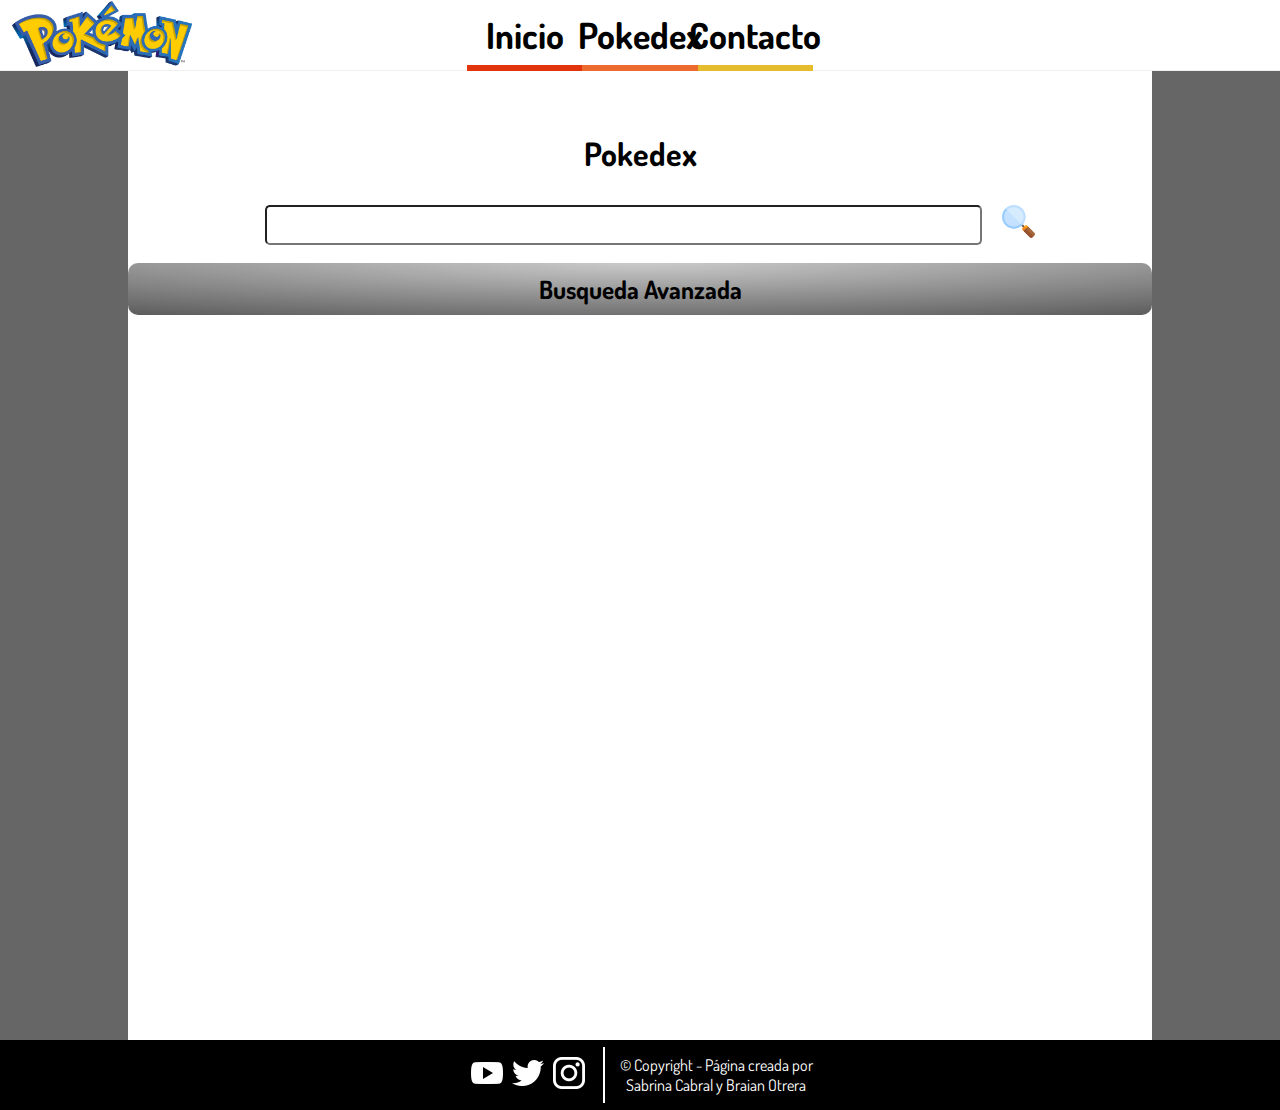
==== commit c309b117: "se agrega la pagina de pokemon" ====
--- a/pokedex.html
+++ b/pokedex.html
@@ -9,7 +9,6 @@
     <link rel="stylesheet" href="./Css/style.css">
     <link rel="icon" href="./Img/Poke_Ball_icon.png" />
     <link rel="preconnect" href="https://fonts.gstatic.com">
-    <link rel="stylesheet" href="../Css/estilos-favoritos.css">
     <link rel="stylesheet" href="./Css/stilos-pokedex.css">
     <link href="https://fonts.googleapis.com/css2?family=Roboto:wght@300&display=swap" rel="stylesheet">
 </head>
@@ -33,11 +32,6 @@
                     </a>
                 </li>
                 <li class="menu-item">
-                    <a class="favoritos" href="./src/favoritos.html">
-                        <span>Favoritos</span>
-                    </a>
-                </li>
-                <li class="menu-item">
                     <a class="contacto">
                         <span>Contacto</span>
                     </a>
@@ -50,18 +44,13 @@
         <nav class="menu-mobile" id="mobile-menu">
             <ul class="menu-list-mobile">
                 <li class="menu-item-mobile">
-                    <a class="inicio" href="../index.html">
+                    <a class="inicio" href="./index.html">
                         <span>Inicio</span>
                     </a>
                 </li>
                 <li class="menu-item-mobile">
                     <a class="pokedex" href="./pokedex.html">
                         <span>Pokedex</span>
-                    </a>
-                </li>
-                <li class="menu-item-mobile">
-                    <a class="favoritos" href="./src/favoritos.html">
-                        <span>Favoritos</span>
                     </a>
                 </li>
                 <li class="menu-item-mobile">
@@ -187,15 +176,13 @@
 
                 </div>
                 <div class="eggs">
-                    <span>
-                        <h5>Tipo de Huevo </h5>
-                    </span>
+                    <span><h5>Tipo de Huevo </h5></span>
                     <div>
                         <ul id="lista-huevos" class="lista-huevos">
                             <li class="init">
                                 <span id="all-eggs" data-value="Todas" class="select-eggs">
                                     <img src="./img/Poke_Ball_icon.png">
-                                    <h5 id="option-selected">Todos</h5></span>
+                                    <label id="option-selected">Todos</label></span>
                             </li>
                             <li>
 
@@ -244,46 +231,30 @@
                     <div class="tamaño-pokemon">
                         <h5>Peso</h5>
                         <ul class="lista-peso">
-
-                            <li id="pequeño" class="item-peso" data-value="500">
-
-                                <img src="./img/pokebolaP.png" alt="pokemon pequeño" data-value="500">
-
-                            </li>
-                            <li id="grande" class="item-peso" data-value="10000">
-
-                                <img src="./img/pokebolas.png" alt="pokemon grande" data-value="10000">
-
-                            </li>
-
+                            
+                            <li id="pequeño">  <img src="./img/pokebolaP.png" alt="pokemon pequeño"> </li>
+                            <li id="grande">  <img src="./img/pokebolas.png" alt="pokemon grande"> </li>
+                        
                         </ul>
                     </div>
                     <div class="tamaño-pokemon">
                         <h5>Altura</h5>
                         <ul class="lista-tamaño">
-
-                            <li id="bajo"  data-value="16" class="item-altura">
-
-                                <img src="./img/charmander.png" alt="pokemon pequeño" data-value="16">
-
-                            </li>
-                            <li id="alto" data-value="200" class="item-altura">
-
-                                <img src="./img/Chrizard.png" alt="pokemon grande" data-value="200">
-
-                            </li>
-
-
+                           
+                            <li id="bajo">  <img src="./img/charmander.png" alt="pokemon pequeño"> </li>
+                            <li id="alto">  <img src="./img/Chrizard.png" alt="pokemon grande"> </li>
+                          
+                        
                         </ul>
                     </div>
                 </div>
 
             </div>
-
-
-            <input type="submit" value="Buscar" id="busqueda-Avanzada" class="boton">
-            <input type="submit" value="Restablecer" id="Restablecer" class="boton">
-
+           
+
+                <input type="submit" value="Buscar" id="busqueda-Avanzada" class="boton">
+                <input type="submit" value="Restablecer" id="Restablecer" class="boton">
+            
 
 
         </section>
@@ -291,9 +262,8 @@
 
 
         </section>
-        <div >
-            <input type="submit" value="Cargar" class="carga" id="carga">
-        </div>
+        <ul id="poke" class="list-container"></ul>
+
     </main>
     <footer>
         <div class="social">
--- a/Css/style.css
+++ b/Css/style.css
@@ -24,17 +24,17 @@
     display: flex;
     justify-content: center;
     align-items: center;
-    /* position: relative; */
     position: fixed;
     width: 100%;
+    z-index: 2;
 }
 main{
-    
+
     min-height: 900px;
     background-color: white;
     width: 80%;
     margin:0 auto;
-    padding: 50px 0;
+    padding: 70px 0;
 }
 
 
@@ -96,7 +96,7 @@
 .menu-item span{
     font-weight: bold;
 }
-.inicio, .pokedex, .contacto, .favoritos {
+.inicio, .pokedex, .contacto {
     text-decoration: none;
     color:black;
     font-weight: 800;
@@ -110,11 +110,8 @@
 .pokedex:hover,.pokedex::before,.pokedex::after{
     background-color: #ee6b2f;
 }
-.favoritos:hover,.favoritos::before,.favoritos::after{
+.contacto:hover,.contacto::before,.contacto::after{
     background-color: #e6bc2f;
-}
-.contacto:hover,.contacto::before,.contacto::after{
-    background-color: #4dad5b;;
 }
 .social a{
     text-decoration: none;
@@ -222,5 +219,4 @@
     .logo-menu-mobile,.menu-mobile{
         display: none;
     }
-
 }--- a/Css/stilos-pokedex.css
+++ b/Css/stilos-pokedex.css
@@ -118,8 +118,6 @@
 
 .pokemon{
     height: 40vh;
-    min-height: 40vh;
-    min-width: 35vw;
     padding: 10px;
     margin: 5px;
     text-align: center;
@@ -134,7 +132,7 @@
 }
 
 .pokemon img {
-    max-height:  75%;
+    max-height:  80%;
     border-radius: 10%;
 
     
@@ -204,12 +202,12 @@
  }
  .eggs h5{
     display: inline-block;
-  
+    width: 100%;
     padding: 0;
     font-size: 18px;
     justify-content: center;
     align-items: center;
-    margin-bottom: 7px;
+    margin-bottom: 8px;
  }
  .select-eggs label{
      
@@ -250,10 +248,10 @@
 .lista-huevos { 
     margin: 0;
     overflow-y: scroll;
-    width:63.3%;
+    width:60%;
     display: inline-block;
     text-align: left;
-    /* height: 32px; */
+    height: 32px;
     max-height: 20vh;
     padding-left: 0;
     background-color: rgb(49, 49, 49);
@@ -265,7 +263,7 @@
 
 
 .lista-huevos li { 
-    /* padding: 1px 0; */
+    padding: 1px 0;
     z-index: 2; 
     width: 100%;
     color: white;
@@ -325,33 +323,18 @@
         display: block;
         padding-bottom: 8px;
         margin: 0;
-        font-size: 25px;
+        font-size: 18px;
 
     }
 
     .lista-peso img{
-        width: 40%;        
+        width: 60%;        
     }
     .lista-tamaño img{
-        width: auto;
-    }
-    /* .lista-peso,  span{
-        height: 100%;
-        display: inline-flex;
-        align-items: center;
-        border-radius: 5px;
-        justify-content: center;
-    }
-
-    .lista-tamaño span{
-        height: 100%;
-        width: 100%;
-        display: inline-flex;
-        align-items: center;
-        border-radius: 5px;
-        justify-content: center;
-    }
-    */
+        width: 80%;
+    }
+
+   
 
     .tamaño-pokemon{
         margin-top: 8px;
@@ -361,7 +344,7 @@
     }
 
     #pequeño img{
-        width: 25%;
+        width: 30%;
         /* margin-top: 10%; */
         
     }
@@ -382,21 +365,8 @@
     margin-top: 15px;
 
 }
-.carga{
-    width: 15vw;
-
-    font-size: 20px;
-    font-weight: 800;
-    background-color: #ee6b2f;
-    color: #fff;
-    border-radius: 5px;
-    border: none;
-    padding: 0.22em ;
-    margin-top: 8px;
-
-}
-
-.eggs , .tipos, .boton, .tamaño-pokemon , .carga{
+
+.eggs , .tipos, .boton, .tamaño-pokemon{
     display: none;
 }
 
@@ -420,12 +390,6 @@
     color: white;
   }
 
-  .invertir-color-PesoAltura {
-    background-image: linear-gradient(135deg, #f5f7fa 0%, #c3cfe2 100%);
-    color: white;
-  }
-
-
 
 
 /* 
@@ -434,7 +398,7 @@
 } */
 
 
-.ocultar{
+.publicidad{
     display: none;
 }
 
@@ -447,63 +411,60 @@
     grid-row: 3 / 4; */
     background-image: linear-gradient(to top, #ebbba7 0%, #cfc7f8 100%);
 }
-
-
 .POISON{
-    background-image: linear-gradient(135deg, #667eea 0%, #764ba2 100%);
-}
-
+    background-color: #b058a0;
+}
 .FAIRY{
-    background-image: linear-gradient(to top, #d5dee7 0%, #ffafbd 0%, #c9ffbf 100%);
+    background-color: #e794e7;
 }
 .NORMAL{
-    background-image: linear-gradient(45deg, #874da2 0%, #c43a30 100%);
+    background-color: #a4acaf;
 }
 .FLYING{
-    background-image: linear-gradient(to right, #4facfe 0%, #00f2fe 100%);
+    background-color: #98a8f0;
 }
 .BUG{
-    background-image: linear-gradient(to top, #0ba360 0%, #3cba92 100%);
+    background-color: #a8b820;
 }
 .DRAGON{
-    background-image: linear-gradient(-60deg, #ff5858 0%, #f09819 100%);
+    background-color: #7760e0;
 }
 .FIRE{
-    background-image: linear-gradient(-20deg, #fc6076 0%, #ff9a44 100%);
+    background-color: #f05030;
 }
 .WATER{
-    background-image: linear-gradient(to top, #4481eb 0%, #04befe 100%);
+    background-color: #3b8fe3;
 }
 .DARK{
-    background-image: linear-gradient(60deg, #29323c 0%, #485563 100%);
+    background-color: #705848;
 }
 .PSYCHIC{
-    background-image: linear-gradient(to right, #a8caba 0%, #5d4157 100%);
+    background-color: #f366b9;
 }
 .ROCK{
-    background-image: linear-gradient(to top, #50cc7f 0%, #f5d100 100%);
+    background-color: #b8a058;
 }
 .FIGHTING{
-    background-image: linear-gradient(-225deg, #231557 0%, #44107A 29%, #FF1361 67%, #FFF800 100%);
+    background-color: #a05038;
 }
 .GRASS{
-    background-image: linear-gradient(to top, #9be15d 0%, #00e3ae 100%);
+    background-color: #78c850;
 }
 .GHOST{
-    background-image: linear-gradient(to top, #3b41c5 0%, #a981bb 49%, #ffc8a9 100%);
+    background-color: #6060b0;
 }
 .STEEL{
-    background-image: linear-gradient(-20deg, #616161 0%, #9bc5c3 100%);
+    background-color: #a8a8c0;
 
 }
 .GROUND{
-    background-image: linear-gradient(to right, #c1c161 0%, #c1c161 0%, #d4d4b1 100%);
+    background-color: #d0b058;
 }
 .ICE{
-    background-image: linear-gradient(-225deg, #22E1FF 0%, #1D8FE1 48%, #625EB1 100%);
+    background-color: #58c7e0;
 }
 .ELECTRIC{
-    background-image: linear-gradient(to right, #f83600 0%, #f9d423 100%);
+    background-color: #f8bf30;
 }
 
 
@@ -512,10 +473,10 @@
 .lista-huevos { 
     margin: 0;
     overflow-y: scroll;
-    width:34.3%;
+    width:40%;
     display: inline-block;
     text-align: left;
-    /* height: 35px; */
+    height: 35px;
     max-height: 20vh;
     padding-left: 0;
     background-color: rgb(49, 49, 49);
@@ -530,17 +491,6 @@
 }
 .lista-huevos li{
   padding: 1px 0;  
-}
-.lista-peso ,.lista-tamaño{
-    height: 14vh;
-    width: 30vw;
-}
-
-.lista-tamaño img{
-    width: auto;
-}
-.pokemon{
-    min-width: 18vw;
 }
 
 
@@ -563,19 +513,23 @@
         /* height: 35%; */
         /* display: inline; */
     }
-    .eggs h5{
-        font-size: 25px;
-    }
-
-   
+
+    .tamaño-pokemon h5{
+        display: inline-block;
+        padding-bottom: 8px;
+        margin: 0;
+        width: 19%;
+        font-size: 27px;
+
+    }
 
     .lista-huevos { 
         margin: 0;
         overflow-y: scroll;
-        width:86.7%;
+        width:70%;
         display: inline-block;
         text-align: left;
-        /* height: 35px; */
+        height: 35px;
         max-height: 25vh;
         padding-left: 0;
         background-color: rgb(49, 49, 49);
@@ -604,41 +558,37 @@
         padding:0;
         justify-content: left;
     }
-    .select-eggs h5{
-        /* width: 40%; */
+    .select-eggs label{
+        width: 40%;
         font-size: 18px;
     }
 
     .lista-peso ,.lista-tamaño{
-        /* display: inline-flex;         */
-        width: 25vw;
-        /* height: 12vh; */
-        /* text-align: center;
+        display: inline-flex;        
+        width: 100%;
+        height: 12vh;
+        text-align: center;
         align-items: center;
         list-style-type: none;
         margin: 0;
-        padding: 0; */
+        padding: 0;
     }
     .lista-peso li, .lista-tamaño li{
-        /* display: inline-flex;       
+        display: inline-flex;       
         justify-content: center;
         align-items: center;
-        vertical-align: middle; */
-   
-        height: 15vh;
-        /* background-color: #313131;
+        vertical-align: middle;
+        width: 100%;
+        background-color: #313131;
         margin: 0 5px auto;
+        height: 17vh;
+        border-radius: 8px;
+ 
+    }
+
+    .lista-peso img{
+        width: 50%;
         
-        border-radius: 8px; */
- 
-    }
-
-    .lista-peso img{
-        width: 40%;
-        
-    }
-    .lista-tamaño img{
-        width: auto;
     }
 
    
@@ -647,17 +597,14 @@
         margin-top: 8px;
         width: 100%;
     }
-    .tamaño-pokemon h5{
-        display: inline-block;
-        padding-bottom: 8px;
-        margin: 0;
-        width: 19%;
-        font-size: 27px;
-
-    }
-
- 
+
+    #pequeño img{
+        width: 30%;
+        /* margin-top: 10%; */
         
-}
-    
-
+    }
+  
+        
+}
+    
+
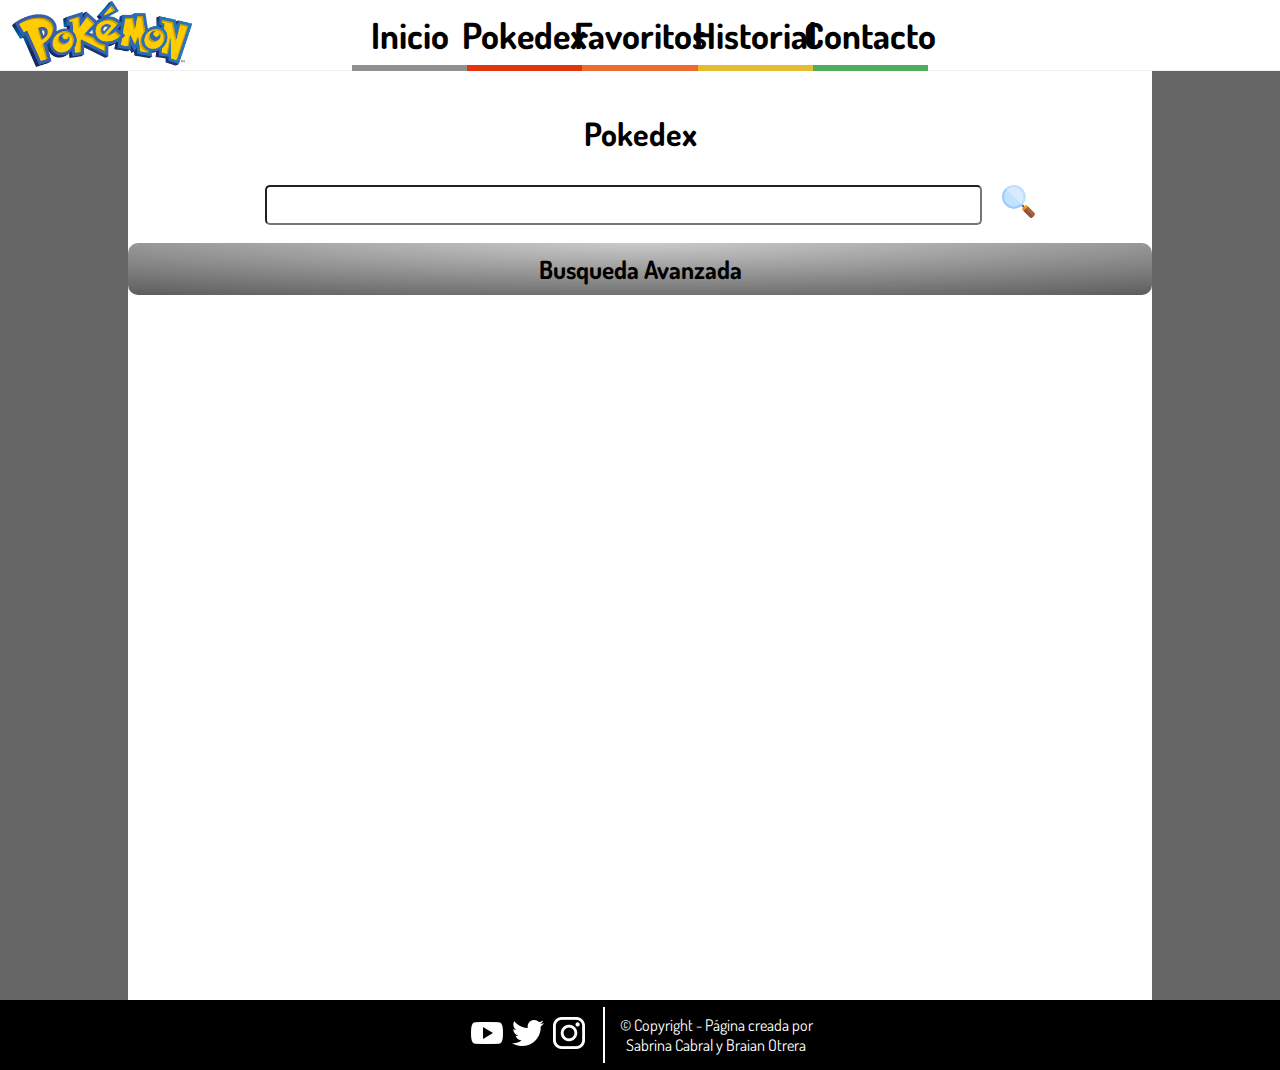
==== commit 884de724: "arreglo de favoritos" ====
--- a/pokedex.html
+++ b/pokedex.html
@@ -9,6 +9,7 @@
     <link rel="stylesheet" href="./Css/style.css">
     <link rel="icon" href="./Img/Poke_Ball_icon.png" />
     <link rel="preconnect" href="https://fonts.gstatic.com">
+    <link rel="stylesheet" href="../Css/estilos-favoritos.css">
     <link rel="stylesheet" href="./Css/stilos-pokedex.css">
     <link href="https://fonts.googleapis.com/css2?family=Roboto:wght@300&display=swap" rel="stylesheet">
 </head>
@@ -16,7 +17,7 @@
 <body>
     <header>
         <a class="logo">
-            <img src="./img/1280px-International_Pokémon_logo.svg.png">
+            <img src="./img/1280px-International_Pokémon_logo.svg.png" id="logooo">
         </a>
         <nav class="menu">
             <ul class="menu-list">
@@ -29,6 +30,16 @@
                 <li class="menu-item">
                     <a class="pokedex" href="./pokedex.html">
                         <span>Pokedex</span>
+                    </a>
+                </li>
+                <li class="menu-item">
+                    <a class="favoritos" href="./src/favoritos.html">
+                        <span>Favoritos</span>
+                    </a>
+                </li>
+                <li class="menu-item">
+                    <a class="historial" href="./src/historial.html">
+                        <span>Historial</span>
                     </a>
                 </li>
                 <li class="menu-item">
@@ -44,13 +55,23 @@
         <nav class="menu-mobile" id="mobile-menu">
             <ul class="menu-list-mobile">
                 <li class="menu-item-mobile">
-                    <a class="inicio" href="./index.html">
+                    <a class="inicio" href="../index.html">
                         <span>Inicio</span>
                     </a>
                 </li>
                 <li class="menu-item-mobile">
                     <a class="pokedex" href="./pokedex.html">
                         <span>Pokedex</span>
+                    </a>
+                </li>
+                <li class="menu-item-mobile">
+                    <a class="favoritos" href="./src/favoritos.html">
+                        <span>Favoritos</span>
+                    </a>
+                </li>
+                <li class="menu-item-mobile">
+                    <a class="historial" href="./src/historial.html">
+                        <span>Historial</span>
                     </a>
                 </li>
                 <li class="menu-item-mobile">
@@ -176,13 +197,15 @@
 
                 </div>
                 <div class="eggs">
-                    <span><h5>Tipo de Huevo </h5></span>
+                    <span>
+                        <h5>Tipo de Huevo </h5>
+                    </span>
                     <div>
                         <ul id="lista-huevos" class="lista-huevos">
                             <li class="init">
                                 <span id="all-eggs" data-value="Todas" class="select-eggs">
                                     <img src="./img/Poke_Ball_icon.png">
-                                    <label id="option-selected">Todos</label></span>
+                                    <h5 id="option-selected">Todos</h5></span>
                             </li>
                             <li>
 
@@ -231,30 +254,46 @@
                     <div class="tamaño-pokemon">
                         <h5>Peso</h5>
                         <ul class="lista-peso">
-                            
-                            <li id="pequeño">  <img src="./img/pokebolaP.png" alt="pokemon pequeño"> </li>
-                            <li id="grande">  <img src="./img/pokebolas.png" alt="pokemon grande"> </li>
-                        
+
+                            <li id="pequeño" class="item-peso" data-value="500">
+
+                                <img src="./img/pokebolaP.png" alt="pokemon pequeño" data-value="500">
+
+                            </li>
+                            <li id="grande" class="item-peso" data-value="10000">
+
+                                <img src="./img/pokebolas.png" alt="pokemon grande" data-value="10000">
+
+                            </li>
+
                         </ul>
                     </div>
                     <div class="tamaño-pokemon">
                         <h5>Altura</h5>
                         <ul class="lista-tamaño">
-                           
-                            <li id="bajo">  <img src="./img/charmander.png" alt="pokemon pequeño"> </li>
-                            <li id="alto">  <img src="./img/Chrizard.png" alt="pokemon grande"> </li>
-                          
-                        
+
+                            <li id="bajo"  data-value="16" class="item-altura">
+
+                                <img src="./img/charmander.png" alt="pokemon pequeño" data-value="16">
+
+                            </li>
+                            <li id="alto" data-value="200" class="item-altura">
+
+                                <img src="./img/Chrizard.png" alt="pokemon grande" data-value="200">
+
+                            </li>
+
+
                         </ul>
                     </div>
                 </div>
 
             </div>
-           
-
-                <input type="submit" value="Buscar" id="busqueda-Avanzada" class="boton">
-                <input type="submit" value="Restablecer" id="Restablecer" class="boton">
-            
+
+
+            <input type="submit" value="Buscar" id="busqueda-Avanzada" class="boton">
+            <input type="submit" value="Restablecer" id="Restablecer" class="boton">
+
 
 
         </section>
@@ -262,8 +301,9 @@
 
 
         </section>
-        <ul id="poke" class="list-container"></ul>
-
+        <div >
+            <input type="submit" value="Cargar" class="carga" id="carga">
+        </div>
     </main>
     <footer>
         <div class="social">
--- a/Css/style.css
+++ b/Css/style.css
@@ -24,17 +24,18 @@
     display: flex;
     justify-content: center;
     align-items: center;
+    /* position: relative; */
     position: fixed;
     width: 100%;
-    z-index: 2;
+    z-index: 50;
 }
 main{
-
+    
     min-height: 900px;
     background-color: white;
     width: 80%;
     margin:0 auto;
-    padding: 70px 0;
+    padding: 50px 0;
 }
 
 
@@ -96,7 +97,7 @@
 .menu-item span{
     font-weight: bold;
 }
-.inicio, .pokedex, .contacto {
+.inicio, .pokedex, .contacto, .favoritos, .historial {
     text-decoration: none;
     color:black;
     font-weight: 800;
@@ -105,14 +106,28 @@
 }
 
 .inicio:hover,.inicio::before,.inicio::after{
+    background-color: rgb(145, 145, 145);
+}
+.pokedex:hover,.pokedex::before,.pokedex::after{
     background-color: #E3350D;
 }
-.pokedex:hover,.pokedex::before,.pokedex::after{
+.favoritos:hover,.favoritos::before,.favoritos::after{
     background-color: #ee6b2f;
 }
 .contacto:hover,.contacto::before,.contacto::after{
-    background-color: #e6bc2f;
-}
+    background-color: #4dad5b;;
+}
+.historial:hover,.historial::before,.historial::after{
+    background-color: #e6bc2f;;
+}
+
+
+
+
+
+
+
+
 .social a{
     text-decoration: none;
     color: black;
@@ -219,4 +234,5 @@
     .logo-menu-mobile,.menu-mobile{
         display: none;
     }
+
 }--- a/Css/estilos-favoritos.css
+++ b/Css/estilos-favoritos.css
@@ -0,0 +1,72 @@
+/* .conteiner-favorito{
+
+} */
+.item-favorito{
+    justify-self:flex-start;
+    max-width: 23px;
+}
+.titulo{
+    font-size: 4vh;
+}
+
+.contenedor-mapa{
+    justify-content: center;
+    padding-top: 5vh;;
+    text-align: center;
+}
+
+.info-contacto{
+        padding-top: 3vh;
+        font-size: 3vh;
+        font-weight: 800;
+}
+
+#map{
+    height: 35vh;
+    width: 60vw;
+    min-width: 200px;
+    z-index: 0;
+
+   
+    display: inline-block;
+
+}
+.item-favorito {
+    opacity: 1;
+}
+
+
+@media only screen and (min-width: 750px){
+    .info-contacto{
+        padding-top: 3vh;
+        font-size: 2.7vh;
+        font-weight: 800;
+        font-size: 3vh;
+    }
+
+    .titulo{
+        font-size: 5vh;
+    }
+}
+
+@media only screen and (min-width: 920px){
+
+    #map{
+        width: 50vw;
+        min-width: 350px;
+        height: 40vh;
+        z-index: 0;
+    }
+
+    .info-contacto{
+        padding-top: 3vh;
+        font-size: 2.7vh;
+        font-weight: 800;
+        font-size: 3vh;
+    }
+    .titulo{
+        font-size: 5vh;
+    }
+    
+
+}--- a/Css/stilos-pokedex.css
+++ b/Css/stilos-pokedex.css
@@ -118,6 +118,8 @@
 
 .pokemon{
     height: 40vh;
+    min-height: 40vh;
+    min-width: 35vw;
     padding: 10px;
     margin: 5px;
     text-align: center;
@@ -132,8 +134,9 @@
 }
 
 .pokemon img {
-    max-height:  80%;
+    max-height:  75%;
     border-radius: 10%;
+    padding: 1.5%;
 
     
 }
@@ -147,11 +150,11 @@
     display: inline-block;
     margin:0;
     padding: 2%;
-    font-size: 3vh;
+    font-size: 2.5vh;
     border-radius: 5px;
     
     margin-right: 5px;
-    width: 40%;
+    width: 35%;
 }
 .descrip{
     display: inline-block;
@@ -202,12 +205,12 @@
  }
  .eggs h5{
     display: inline-block;
-    width: 100%;
+  
     padding: 0;
     font-size: 18px;
     justify-content: center;
     align-items: center;
-    margin-bottom: 8px;
+    margin-bottom: 7px;
  }
  .select-eggs label{
      
@@ -248,10 +251,10 @@
 .lista-huevos { 
     margin: 0;
     overflow-y: scroll;
-    width:60%;
+    width:63.3%;
     display: inline-block;
     text-align: left;
-    height: 32px;
+    /* height: 32px; */
     max-height: 20vh;
     padding-left: 0;
     background-color: rgb(49, 49, 49);
@@ -263,7 +266,7 @@
 
 
 .lista-huevos li { 
-    padding: 1px 0;
+    /* padding: 1px 0; */
     z-index: 2; 
     width: 100%;
     color: white;
@@ -323,18 +326,33 @@
         display: block;
         padding-bottom: 8px;
         margin: 0;
-        font-size: 18px;
+        font-size: 25px;
 
     }
 
     .lista-peso img{
-        width: 60%;        
+        width: 40%;        
     }
     .lista-tamaño img{
-        width: 80%;
-    }
-
-   
+        width: auto;
+    }
+    /* .lista-peso,  span{
+        height: 100%;
+        display: inline-flex;
+        align-items: center;
+        border-radius: 5px;
+        justify-content: center;
+    }
+
+    .lista-tamaño span{
+        height: 100%;
+        width: 100%;
+        display: inline-flex;
+        align-items: center;
+        border-radius: 5px;
+        justify-content: center;
+    }
+    */
 
     .tamaño-pokemon{
         margin-top: 8px;
@@ -344,7 +362,7 @@
     }
 
     #pequeño img{
-        width: 30%;
+        width: 25%;
         /* margin-top: 10%; */
         
     }
@@ -365,8 +383,21 @@
     margin-top: 15px;
 
 }
-
-.eggs , .tipos, .boton, .tamaño-pokemon{
+.carga{
+    width: 15vw;
+
+    font-size: 20px;
+    font-weight: 800;
+    background-color: #ee6b2f;
+    color: #fff;
+    border-radius: 5px;
+    border: none;
+    padding: 0.22em ;
+    margin-top: 8px;
+
+}
+
+.eggs , .tipos, .boton, .tamaño-pokemon , .carga{
     display: none;
 }
 
@@ -390,6 +421,12 @@
     color: white;
   }
 
+  .invertir-color-PesoAltura {
+    background-image: linear-gradient(135deg, #f5f7fa 0%, #c3cfe2 100%);
+    color: white;
+  }
+
+
 
 
 /* 
@@ -398,9 +435,32 @@
 } */
 
 
-.publicidad{
+.ocultar{
     display: none;
 }
+.restablecer-Opacidad{
+    opacity: 1;
+}
+
+.favorito{
+    display: flex;
+    justify-content: center;
+    align-items: center;
+    text-align: center;
+  
+
+}
+.favorito img {
+    position: block;
+ 
+    height: 3.5vh;
+    
+}
+.item-favorito {
+    opacity: 0.50;
+}
+
+
 
 
 
@@ -411,60 +471,63 @@
     grid-row: 3 / 4; */
     background-image: linear-gradient(to top, #ebbba7 0%, #cfc7f8 100%);
 }
+
+
 .POISON{
-    background-color: #b058a0;
-}
+    background-image: linear-gradient(135deg, #667eea 0%, #764ba2 100%);
+}
+
 .FAIRY{
-    background-color: #e794e7;
+    background-image: linear-gradient(to top, #d5dee7 0%, #ffafbd 0%, #c9ffbf 100%);
 }
 .NORMAL{
-    background-color: #a4acaf;
+    background-image: linear-gradient(45deg, #874da2 0%, #c43a30 100%);
 }
 .FLYING{
-    background-color: #98a8f0;
+    background-image: linear-gradient(to right, #4facfe 0%, #00f2fe 100%);
 }
 .BUG{
-    background-color: #a8b820;
+    background-image: linear-gradient(to top, #0ba360 0%, #3cba92 100%);
 }
 .DRAGON{
-    background-color: #7760e0;
+    background-image: linear-gradient(-60deg, #ff5858 0%, #f09819 100%);
 }
 .FIRE{
-    background-color: #f05030;
+    background-image: linear-gradient(-20deg, #fc6076 0%, #ff9a44 100%);
 }
 .WATER{
-    background-color: #3b8fe3;
+    background-image: linear-gradient(to top, #4481eb 0%, #04befe 100%);
 }
 .DARK{
-    background-color: #705848;
+    background-image: linear-gradient(60deg, #29323c 0%, #485563 100%);
 }
 .PSYCHIC{
-    background-color: #f366b9;
+    background-image: linear-gradient(to right, #a8caba 0%, #5d4157 100%);
 }
 .ROCK{
-    background-color: #b8a058;
+    background-image: linear-gradient(to top, #50cc7f 0%, #f5d100 100%);
 }
 .FIGHTING{
-    background-color: #a05038;
+    background-image: linear-gradient(-225deg, #231557 0%, #44107A 29%, #FF1361 67%, #FFF800 100%);
 }
 .GRASS{
-    background-color: #78c850;
+    background-image: linear-gradient(to top, #9be15d 0%, #00e3ae 100%);
 }
 .GHOST{
-    background-color: #6060b0;
+    background-image: linear-gradient(to top, #3b41c5 0%, #a981bb 49%, #ffc8a9 100%);
 }
 .STEEL{
-    background-color: #a8a8c0;
+    background-image: linear-gradient(-20deg, #616161 0%, #9bc5c3 100%);
 
 }
 .GROUND{
-    background-color: #d0b058;
+    background-image: linear-gradient(to right, #c1c161 0%, #c1c161 0%, #d4d4b1 100%);
 }
 .ICE{
-    background-color: #58c7e0;
+    background-image: linear-gradient(-225deg, #22E1FF 0%, #1D8FE1 48%, #625EB1 100%);
 }
 .ELECTRIC{
-    background-color: #f8bf30;
+    background-image: linear-gradient(to right, #f83600 0%, #f9d423 100%);
 }
 
 
@@ -473,10 +536,10 @@
 .lista-huevos { 
     margin: 0;
     overflow-y: scroll;
-    width:40%;
+    width:34.3%;
     display: inline-block;
     text-align: left;
-    height: 35px;
+    /* height: 35px; */
     max-height: 20vh;
     padding-left: 0;
     background-color: rgb(49, 49, 49);
@@ -491,6 +554,17 @@
 }
 .lista-huevos li{
   padding: 1px 0;  
+}
+.lista-peso ,.lista-tamaño{
+    height: 14vh;
+    width: 30vw;
+}
+
+.lista-tamaño img{
+    width: auto;
+}
+.pokemon{
+    min-width: 18vw;
 }
 
 
@@ -513,23 +587,19 @@
         /* height: 35%; */
         /* display: inline; */
     }
-
-    .tamaño-pokemon h5{
-        display: inline-block;
-        padding-bottom: 8px;
-        margin: 0;
-        width: 19%;
-        font-size: 27px;
-
-    }
+    .eggs h5{
+        font-size: 25px;
+    }
+
+   
 
     .lista-huevos { 
         margin: 0;
         overflow-y: scroll;
-        width:70%;
+        width:86.7%;
         display: inline-block;
         text-align: left;
-        height: 35px;
+        /* height: 35px; */
         max-height: 25vh;
         padding-left: 0;
         background-color: rgb(49, 49, 49);
@@ -558,37 +628,41 @@
         padding:0;
         justify-content: left;
     }
-    .select-eggs label{
-        width: 40%;
+    .select-eggs h5{
+        /* width: 40%; */
         font-size: 18px;
     }
 
     .lista-peso ,.lista-tamaño{
-        display: inline-flex;        
-        width: 100%;
-        height: 12vh;
-        text-align: center;
+        /* display: inline-flex;         */
+        width: 25vw;
+        /* height: 12vh; */
+        /* text-align: center;
         align-items: center;
         list-style-type: none;
         margin: 0;
-        padding: 0;
+        padding: 0; */
     }
     .lista-peso li, .lista-tamaño li{
-        display: inline-flex;       
+        /* display: inline-flex;       
         justify-content: center;
         align-items: center;
-        vertical-align: middle;
-        width: 100%;
-        background-color: #313131;
+        vertical-align: middle; */
+   
+        height: 15vh;
+        /* background-color: #313131;
         margin: 0 5px auto;
-        height: 17vh;
-        border-radius: 8px;
+        
+        border-radius: 8px; */
  
     }
 
     .lista-peso img{
-        width: 50%;
+        width: 40%;
         
+    }
+    .lista-tamaño img{
+        width: auto;
     }
 
    
@@ -597,14 +671,17 @@
         margin-top: 8px;
         width: 100%;
     }
-
-    #pequeño img{
-        width: 30%;
-        /* margin-top: 10%; */
+    .tamaño-pokemon h5{
+        display: inline-block;
+        padding-bottom: 8px;
+        margin: 0;
+        width: 19%;
+        font-size: 27px;
+
+    }
+
+ 
         
-    }
-  
-        
-}
-    
-
+}
+    
+
